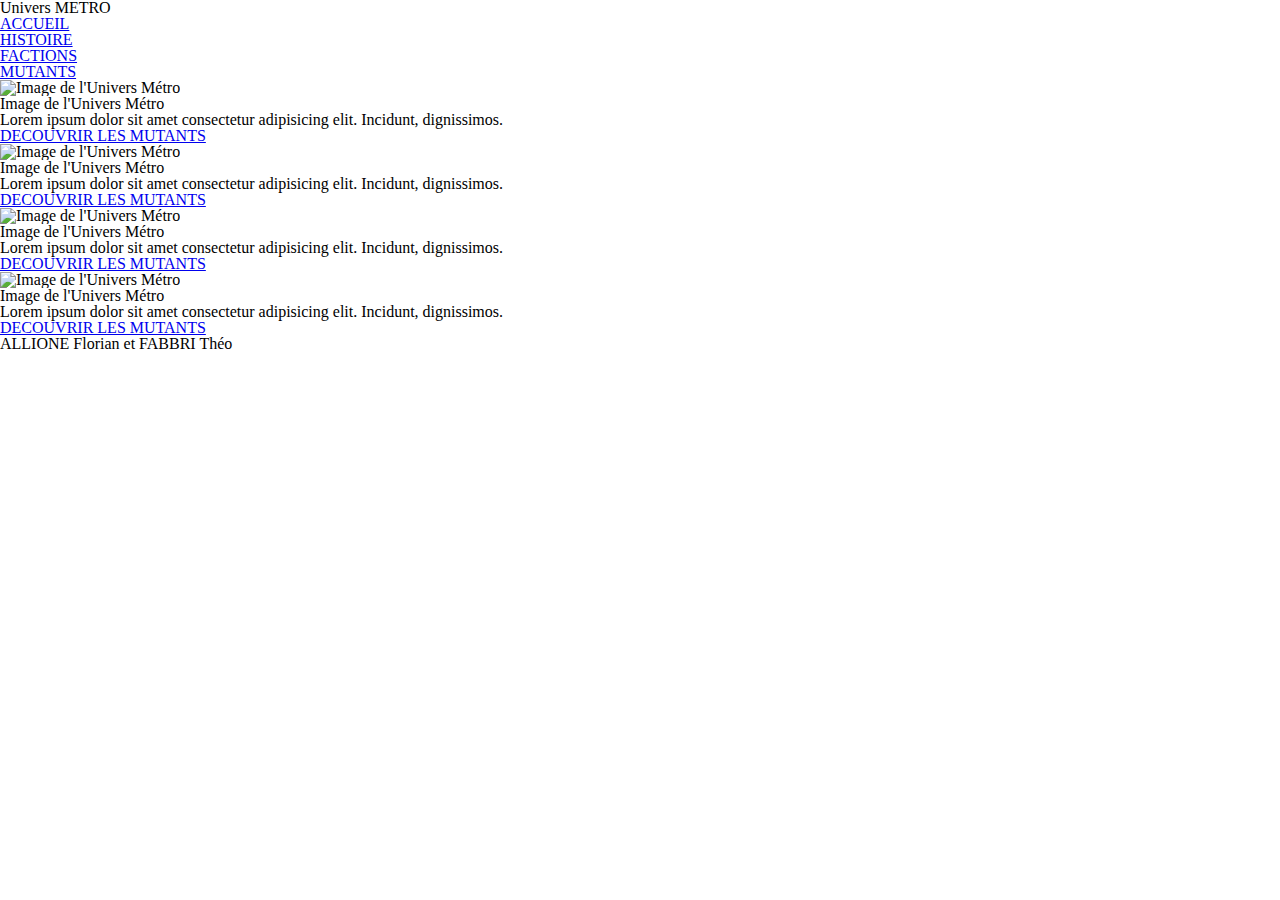
==== factions.html @ 484ef1df "Création de toute les pages HTML avec le link cssreset (pour toute les pages)" ====
<!DOCTYPE html>
<html lang="fr">

<head>
    <meta charset="utf-8" />
    <title>Les Factions - Univers Métro</title>
    <link rel="stylesheet" href="css/cssreset.css" />
</head>

<body>
    <header>
        <h1>Univers METRO</h1>
        <nav>
            <ul>
                <li><a href="index.html" title="Vers la page d'Accueil">ACCUEIL</a></li>
                <li><a href="histoire.html" title="Vers la page Histoire">HISTOIRE</a></li>
                <li><a href="factions.html" title="Vers la page Factions">FACTIONS</a></li>
                <li><a href="mutants.html" title="Vers la page Mutants">MUTANTS</a></li>
            </ul>
        </nav>
    </header>
    <main>
        <!-- Début de section pour la Hanza-->
        <section class="hanza">
            <figure>
                <img src="#" alt="Image de l'Univers Métro" />
                <figcaption>Image de l'Univers Métro</figcaption>
            </figure>
            <aside>
                <p>Lorem ipsum dolor sit amet consectetur adipisicing elit. Incidunt, dignissimos.</p>
                <a href="mutants.html" title="Découvrir les Mutants">DECOUVRIR LES MUTANTS</a>
            </aside>
        </section>
        <!--Fin de section pour la Hanza-->

        <!--Début de section pour le IV Reich-->
        <section class="reich">
            <figure>
                <img src="#" alt="Image de l'Univers Métro" />
                <figcaption>Image de l'Univers Métro</figcaption>
            </figure>
            <aside>
                <p>Lorem ipsum dolor sit amet consectetur adipisicing elit. Incidunt, dignissimos.</p>
                <a href="mutants.html" title="Découvrir les Mutants">DECOUVRIR LES MUTANTS</a>
            </aside>
        </section>
        <!--Fin de section pour le IV Reich-->

        <!--Début de section pour la RedLine-->
        <section class="redline">
            <figure>
                <img src="#" alt="Image de l'Univers Métro" />
                <figcaption>Image de l'Univers Métro</figcaption>
            </figure>
            <aside>
                <p>Lorem ipsum dolor sit amet consectetur adipisicing elit. Incidunt, dignissimos.</p>
                <a href="mutants.html" title="Découvrir les Mutants">DECOUVRIR LES MUTANTS</a>
            </aside>
        </section>
        <!--Fin de section pour la RedLine-->

        <!--Début de section pour les Rangers-->
        <section class="ranger">
            <figure>
                <img src="#" alt="Image de l'Univers Métro" />
                <figcaption>Image de l'Univers Métro</figcaption>
            </figure>
            <aside>
                <p>Lorem ipsum dolor sit amet consectetur adipisicing elit. Incidunt, dignissimos.</p>
                <a href="mutants.html" title="Découvrir les Mutants">DECOUVRIR LES MUTANTS</a>
            </aside>
        </section>
        <!--Fin de section pour les Rangers-->

    </main>
    <footer>
        <address>ALLIONE Florian et FABBRI Théo</address>
    </footer>
</body>

</html>
---- css/cssreset.css ----
/* http://meyerweb.com/eric/tools/css/reset/ 
   v2.0 | 20110126
   License: none (public domain)
*/

html, body, div, span, applet, object, iframe,
h1, h2, h3, h4, h5, h6, p, blockquote, pre,
a, abbr, acronym, address, big, cite, code,
del, dfn, em, img, ins, kbd, q, s, samp,
small, strike, strong, sub, sup, tt, var,
b, u, i, center,
dl, dt, dd, ol, ul, li,
fieldset, form, label, legend,
table, caption, tbody, tfoot, thead, tr, th, td,
article, aside, canvas, details, embed, 
figure, figcaption, footer, header, hgroup, 
menu, nav, output, ruby, section, summary,
time, mark, audio, video {
	margin: 0;
	padding: 0;
	border: 0;
	font-size: 100%;
	font: inherit;
	vertical-align: baseline;
}
/* HTML5 display-role reset for older browsers */
article, aside, details, figcaption, figure, 
footer, header, hgroup, menu, nav, section {
	display: block;
}
body {
	line-height: 1;
}
ol, ul {
	list-style: none;
}
blockquote, q {
	quotes: none;
}
blockquote:before, blockquote:after,
q:before, q:after {
	content: '';
	content: none;
}
table {
	border-collapse: collapse;
	border-spacing: 0;
}
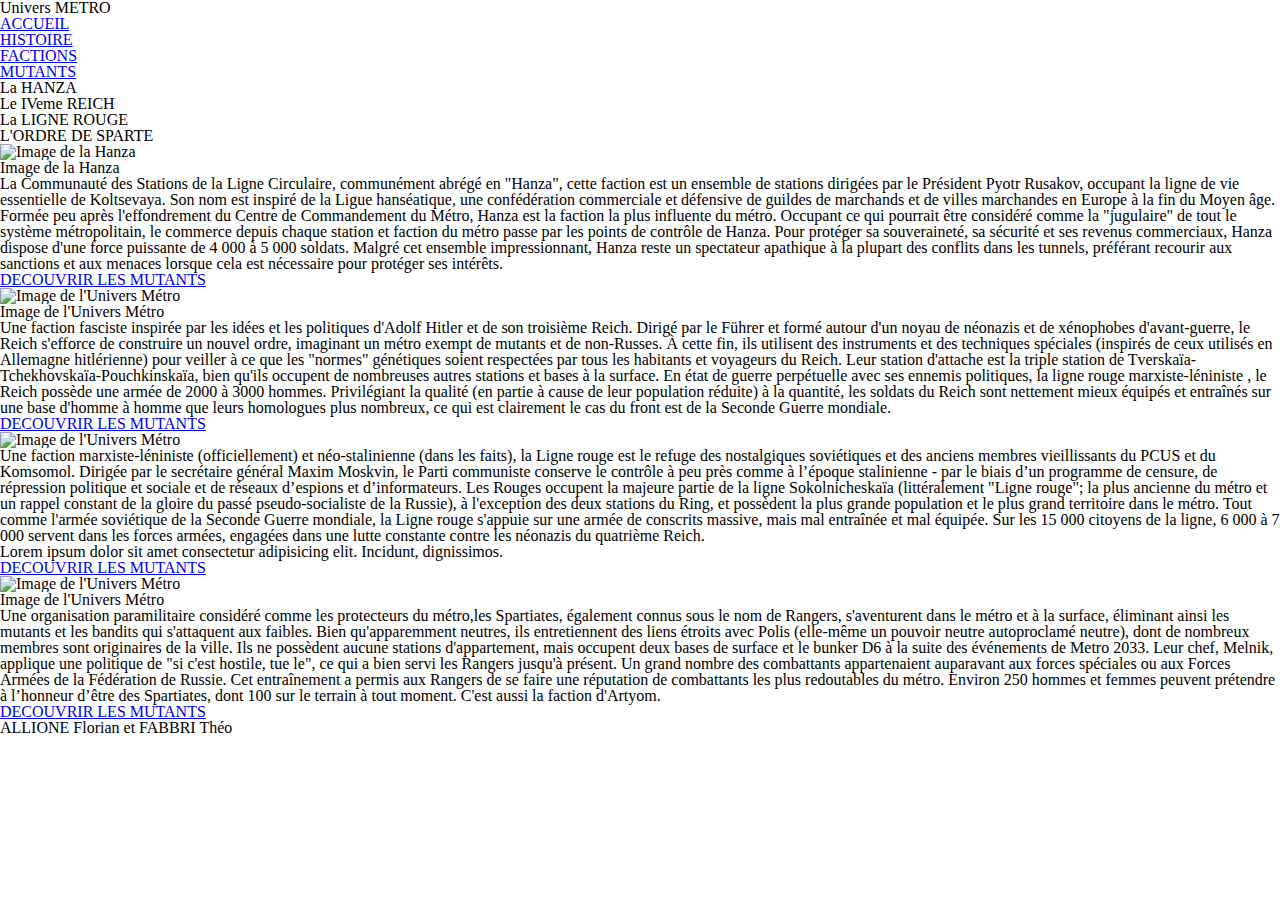
==== commit 5f726095: "Contenu factions.html et index.html" ====
--- a/factions.html
+++ b/factions.html
@@ -20,14 +20,41 @@
         </nav>
     </header>
     <main>
+        <nav>
+            <ul>
+                <li>La HANZA</li>
+                <li>Le IVeme REICH</li>
+                <li>La LIGNE ROUGE</li>
+                <li>L'ORDRE DE SPARTE</li>
+            </ul>
+        </nav>
         <!-- Début de section pour la Hanza-->
         <section class="hanza">
             <figure>
-                <img src="#" alt="Image de l'Univers Métro" />
-                <figcaption>Image de l'Univers Métro</figcaption>
+                <img src="#" alt="Image de la Hanza" />
+                <figcaption>Image de la Hanza</figcaption>
             </figure>
             <aside>
-                <p>Lorem ipsum dolor sit amet consectetur adipisicing elit. Incidunt, dignissimos.</p>
+                <p>La Communauté des Stations de la Ligne Circulaire, communément abrégé en "Hanza",
+                    cette
+                    faction est
+                    un ensemble de stations dirigées par le Président Pyotr Rusakov, occupant la ligne de vie
+                    essentielle de Koltsevaya. Son nom est inspiré de la Ligue hanséatique, une confédération
+                    commerciale et défensive de guildes de marchands et de villes marchandes en Europe à la fin
+                    du Moyen
+                    âge. Formée peu après l'effondrement du Centre de Commandement du Métro, Hanza est la
+                    faction la
+                    plus influente du métro. Occupant ce qui pourrait être considéré comme la "jugulaire" de
+                    tout le
+                    système métropolitain, le commerce depuis chaque station et faction du métro passe par les
+                    points de
+                    contrôle de Hanza. Pour protéger sa souveraineté, sa sécurité et ses revenus commerciaux,
+                    Hanza
+                    dispose d'une force puissante de 4 000 à 5 000 soldats. Malgré cet ensemble impressionnant,
+                    Hanza
+                    reste un spectateur apathique à la plupart des conflits dans les tunnels, préférant recourir
+                    aux
+                    sanctions et aux menaces lorsque cela est nécessaire pour protéger ses intérêts.</p>
                 <a href="mutants.html" title="Découvrir les Mutants">DECOUVRIR LES MUTANTS</a>
             </aside>
         </section>
@@ -40,7 +67,27 @@
                 <figcaption>Image de l'Univers Métro</figcaption>
             </figure>
             <aside>
-                <p>Lorem ipsum dolor sit amet consectetur adipisicing elit. Incidunt, dignissimos.</p>
+                <p>Une faction fasciste inspirée par les idées et les politiques d'Adolf Hitler et de son
+                    troisième
+                    Reich. Dirigé par le Führer et formé autour d'un noyau de néonazis et de xénophobes
+                    d'avant-guerre,
+                    le Reich s'efforce de construire un nouvel ordre, imaginant un métro exempt de mutants et de
+                    non-Russes. À cette fin, ils utilisent des instruments et des techniques spéciales (inspirés
+                    de ceux
+                    utilisés en Allemagne hitlérienne) pour veiller à ce que les "normes" génétiques soient
+                    respectées
+                    par tous les habitants et voyageurs du Reich. Leur station d'attache est la triple station
+                    de
+                    Tverskaïa-Tchekhovskaïa-Pouchkinskaïa, bien qu'ils occupent de nombreuses autres stations et
+                    bases à
+                    la surface. En état de guerre perpétuelle avec ses ennemis politiques, la ligne rouge
+                    marxiste-léniniste , le Reich possède une armée de 2000 à 3000 hommes. Privilégiant la
+                    qualité (en
+                    partie à cause de leur population réduite) à la quantité, les soldats du Reich sont
+                    nettement mieux
+                    équipés et entraînés sur une base d'homme à homme que leurs homologues plus nombreux, ce qui
+                    est
+                    clairement le cas du front est de la Seconde Guerre mondiale.</p>
                 <a href="mutants.html" title="Découvrir les Mutants">DECOUVRIR LES MUTANTS</a>
             </aside>
         </section>
@@ -50,7 +97,30 @@
         <section class="redline">
             <figure>
                 <img src="#" alt="Image de l'Univers Métro" />
-                <figcaption>Image de l'Univers Métro</figcaption>
+                <figcaption>Une faction marxiste-léniniste (officiellement) et néo-stalinienne (dans les
+                    faits), la Ligne
+                    rouge
+                    est le refuge des nostalgiques soviétiques et des anciens membres vieillissants du PCUS et
+                    du
+                    Komsomol. Dirigée par le secrétaire général Maxim Moskvin, le Parti communiste conserve le
+                    contrôle
+                    à peu près comme à l’époque stalinienne - par le biais d’un programme de censure, de
+                    répression
+                    politique et sociale et de réseaux d’espions et d’informateurs. Les Rouges occupent la
+                    majeure
+                    partie de la ligne Sokolnicheskaïa (littéralement "Ligne rouge"; la plus ancienne du métro
+                    et un
+                    rappel constant de la gloire du passé pseudo-socialiste de la Russie), à ​​l'exception des
+                    deux
+                    stations du Ring, et possèdent la plus grande population et le plus grand territoire dans le
+                    métro.
+                    Tout comme l'armée soviétique de la Seconde Guerre mondiale, la Ligne rouge s'appuie sur une
+                    armée
+                    de conscrits massive, mais mal entraînée et mal équipée. Sur les 15 000 citoyens de la
+                    ligne, 6 000
+                    à 7 000 servent dans les forces armées, engagées dans une lutte constante contre les
+                    néonazis du
+                    quatrième Reich.</figcaption>
             </figure>
             <aside>
                 <p>Lorem ipsum dolor sit amet consectetur adipisicing elit. Incidunt, dignissimos.</p>
@@ -66,7 +136,29 @@
                 <figcaption>Image de l'Univers Métro</figcaption>
             </figure>
             <aside>
-                <p>Lorem ipsum dolor sit amet consectetur adipisicing elit. Incidunt, dignissimos.</p>
+                <p>Une organisation paramilitaire considéré comme les protecteurs du métro,les Spartiates,
+                    également
+                    connus sous le nom de Rangers, s'aventurent dans le métro et à la surface, éliminant ainsi
+                    les
+                    mutants et les bandits qui s'attaquent aux faibles. Bien qu'apparemment neutres, ils
+                    entretiennent
+                    des liens étroits avec Polis (elle-même un pouvoir neutre autoproclamé neutre), dont de
+                    nombreux
+                    membres sont originaires de la ville. Ils ne possèdent aucune stations d'appartement, mais
+                    occupent
+                    deux bases de surface et le bunker D6 à la suite des événements de Metro 2033. Leur chef,
+                    Melnik,
+                    applique une politique de "si c'est hostile, tue le", ce qui a bien servi les Rangers
+                    jusqu'à
+                    présent. Un grand nombre des combattants appartenaient auparavant aux forces spéciales ou
+                    aux Forces
+                    Armées de la Fédération de Russie. Cet entraînement a permis aux Rangers de se faire une
+                    réputation
+                    de combattants les plus redoutables du métro. Environ 250 hommes et femmes peuvent prétendre
+                    à
+                    l’honneur d’être des Spartiates, dont 100 sur le terrain à tout moment. C'est aussi la
+                    faction
+                    d'Artyom.</p>
                 <a href="mutants.html" title="Découvrir les Mutants">DECOUVRIR LES MUTANTS</a>
             </aside>
         </section>
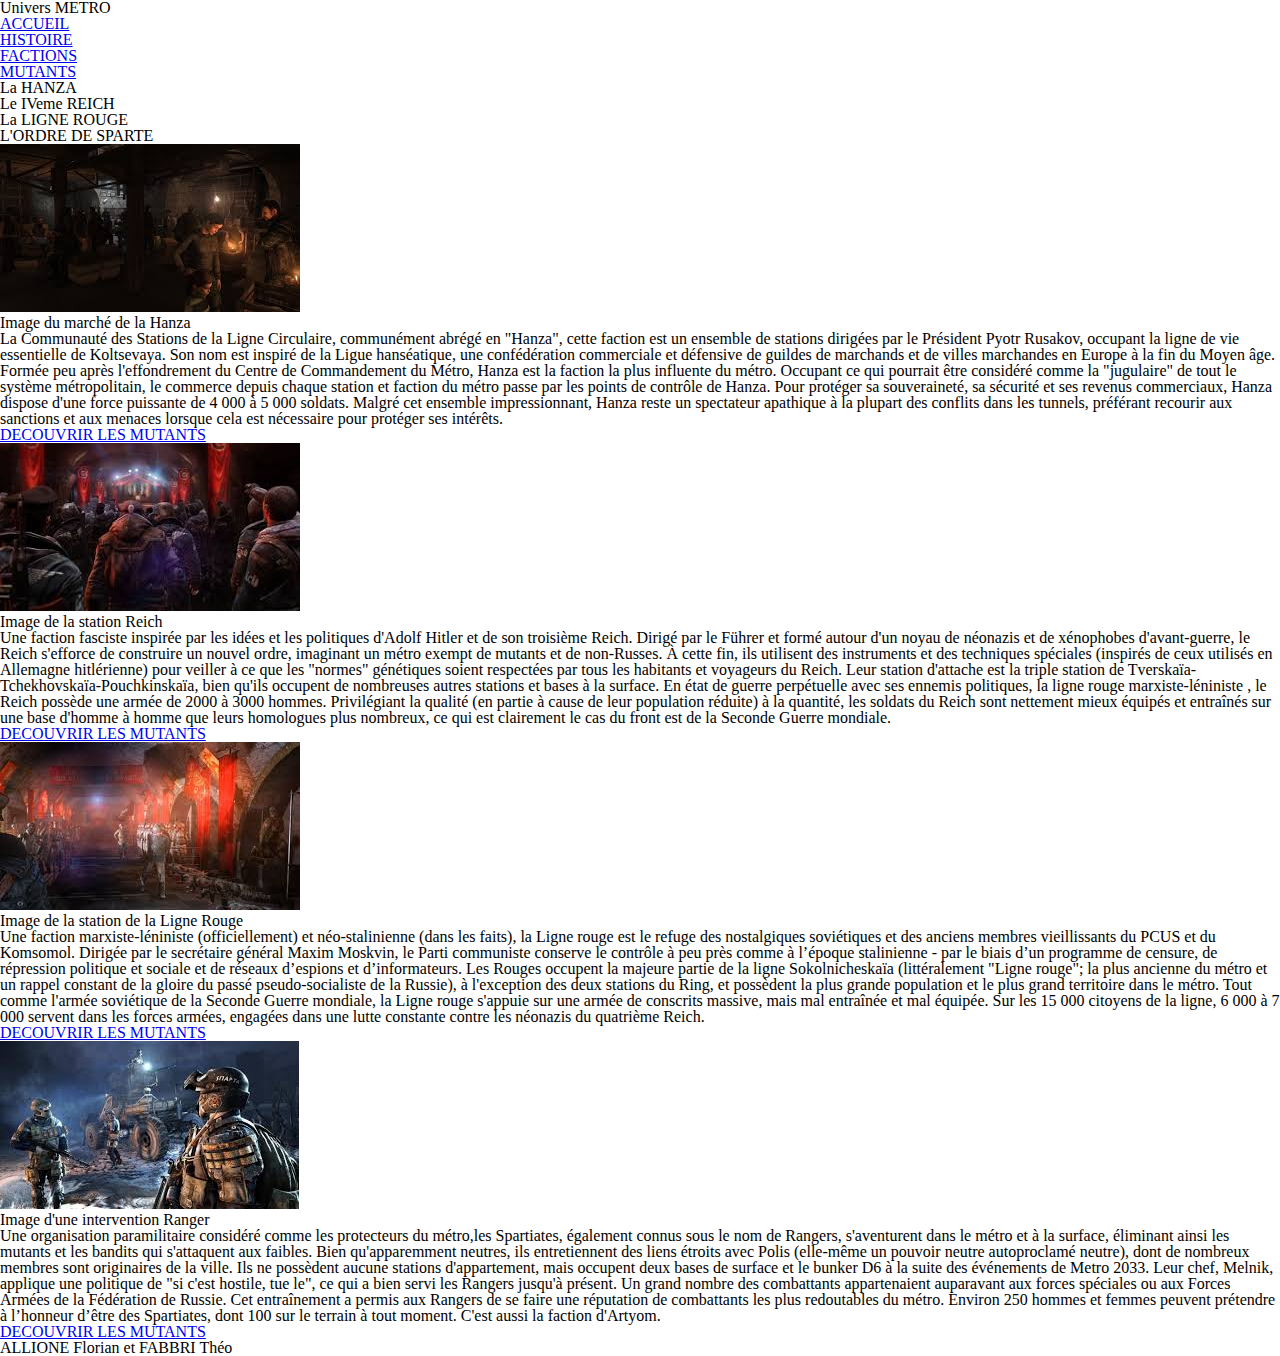
==== commit 60d9c6de: "Ajout image src" ====
--- a/factions.html
+++ b/factions.html
@@ -31,8 +31,8 @@
         <!-- Début de section pour la Hanza-->
         <section class="hanza">
             <figure>
-                <img src="#" alt="Image de la Hanza" />
-                <figcaption>Image de la Hanza</figcaption>
+                <img src="img/hanza.jpg" alt="Image du marché de la Hanza" />
+                <figcaption>Image du marché de la Hanza</figcaption>
             </figure>
             <aside>
                 <p>La Communauté des Stations de la Ligne Circulaire, communément abrégé en "Hanza",
@@ -63,8 +63,8 @@
         <!--Début de section pour le IV Reich-->
         <section class="reich">
             <figure>
-                <img src="#" alt="Image de l'Univers Métro" />
-                <figcaption>Image de l'Univers Métro</figcaption>
+                <img src="img/reich.jpg" alt="Image de la station Reich" />
+                <figcaption>Image de la station Reich</figcaption>
             </figure>
             <aside>
                 <p>Une faction fasciste inspirée par les idées et les politiques d'Adolf Hitler et de son
@@ -96,8 +96,11 @@
         <!--Début de section pour la RedLine-->
         <section class="redline">
             <figure>
-                <img src="#" alt="Image de l'Univers Métro" />
-                <figcaption>Une faction marxiste-léniniste (officiellement) et néo-stalinienne (dans les
+                <img src="img/redline.jpg" alt="Image de le station de la Ligne Rouge" />
+                <figcaption>Image de la station de la Ligne Rouge</figcaption>
+            </figure>
+            <aside>
+                <p>Une faction marxiste-léniniste (officiellement) et néo-stalinienne (dans les
                     faits), la Ligne
                     rouge
                     est le refuge des nostalgiques soviétiques et des anciens membres vieillissants du PCUS et
@@ -120,10 +123,7 @@
                     ligne, 6 000
                     à 7 000 servent dans les forces armées, engagées dans une lutte constante contre les
                     néonazis du
-                    quatrième Reich.</figcaption>
-            </figure>
-            <aside>
-                <p>Lorem ipsum dolor sit amet consectetur adipisicing elit. Incidunt, dignissimos.</p>
+                    quatrième Reich.</p>
                 <a href="mutants.html" title="Découvrir les Mutants">DECOUVRIR LES MUTANTS</a>
             </aside>
         </section>
@@ -132,8 +132,8 @@
         <!--Début de section pour les Rangers-->
         <section class="ranger">
             <figure>
-                <img src="#" alt="Image de l'Univers Métro" />
-                <figcaption>Image de l'Univers Métro</figcaption>
+                <img src="img/ranger.jpg" alt="Image d'une intervention Ranger" />
+                <figcaption>Image d'une intervention Ranger</figcaption>
             </figure>
             <aside>
                 <p>Une organisation paramilitaire considéré comme les protecteurs du métro,les Spartiates,
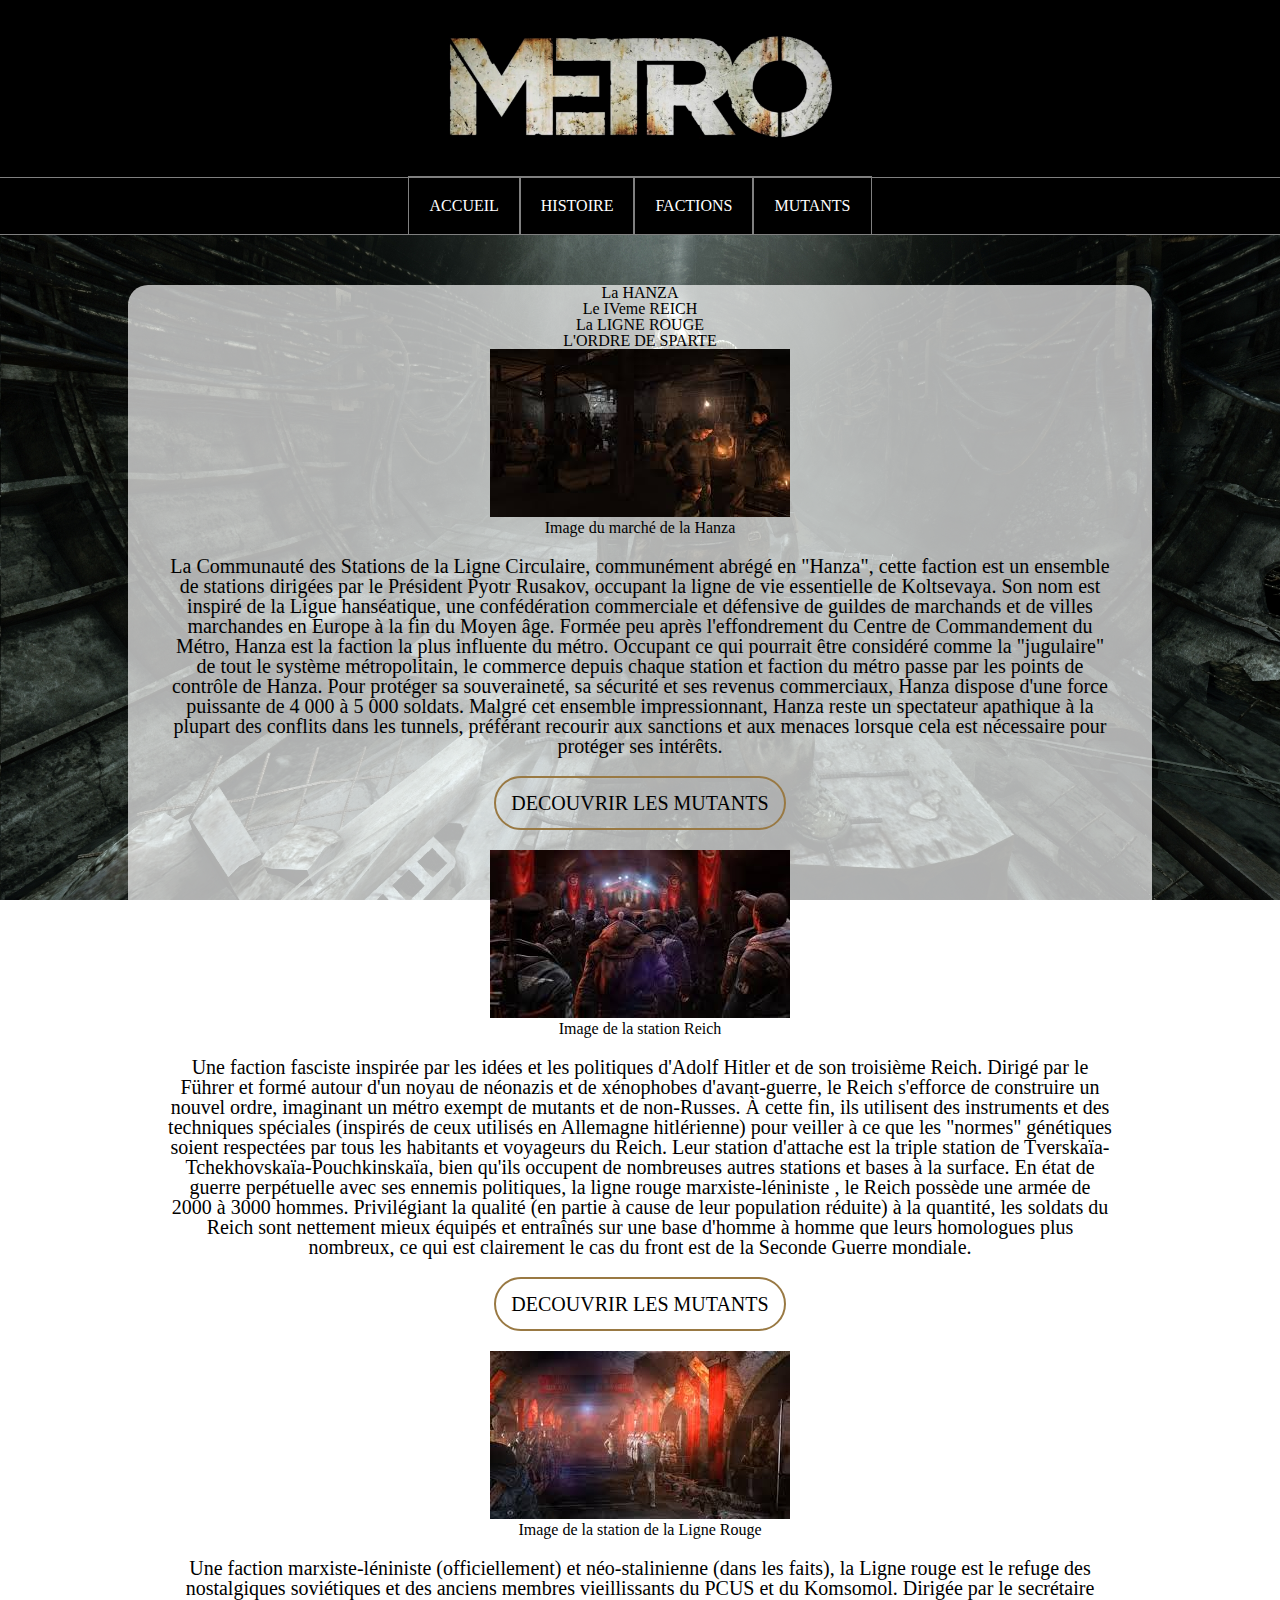
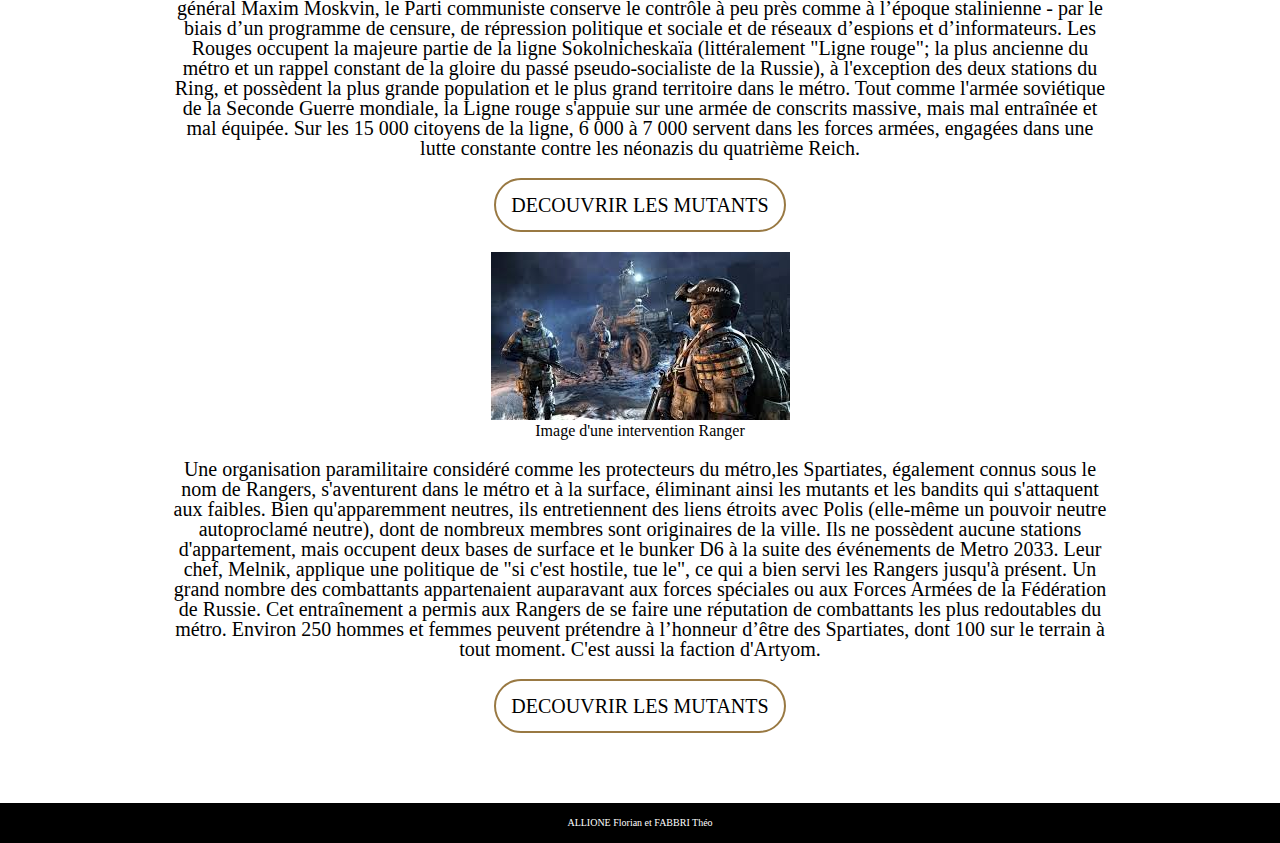
==== commit 867ee20f: "CSS du header/footer de toute les pages + CSS contenu de la page d'accueil + balise meta pour mobile" ====
--- a/factions.html
+++ b/factions.html
@@ -3,13 +3,15 @@
 
 <head>
     <meta charset="utf-8" />
+    <meta name="viewport" content="width=device-width" />
     <title>Les Factions - Univers Métro</title>
     <link rel="stylesheet" href="css/cssreset.css" />
+    <link rel="stylesheet" href="css/style.css" />
 </head>
 
 <body>
     <header>
-        <h1>Univers METRO</h1>
+        <img src="img/Metro_banderolle.jpg" alt="Logo Métro">
         <nav>
             <ul>
                 <li><a href="index.html" title="Vers la page d'Accueil">ACCUEIL</a></li>
--- a/css/style.css
+++ b/css/style.css
@@ -0,0 +1,88 @@
+body {
+  background-image: url(/img/tunnel.jpg);
+  background-attachment: fixed;
+  background-repeat: no-repeat;
+  background-size: cover;
+}
+header {
+  background-color: black;
+  text-align: center;
+}
+header img {
+  width: 400px;
+  padding: 30px;
+}
+
+header ul {
+  display: flex;
+  justify-content: center;
+  background-color: black;
+  border-width: 1.5px 0 1.5px 0;
+  border-color: grey;
+  border-style: solid;
+}
+header ul li {
+  flex-direction: row;
+  padding: 20px 0 20px 0;
+}
+header ul li a {
+  text-decoration: none;
+  color: white;
+  padding: 20px;
+  border: 1px solid grey;
+  transition: background-color 0.5s;
+}
+header ul li a:hover {
+  color: black;
+  background-color: white;
+  transition: all 0.5s;
+}
+main {
+  border-radius: 20px;
+  background-color: rgba(255, 255, 255, 0.678);
+  width: 80%;
+  margin: 50px auto 50px auto;
+  text-align: center;
+}
+main h1 {
+  font-size: 30px;
+  font-weight: 3px;
+  padding: 20px;
+}
+main p {
+  padding: 20px 40px 20px 40px;
+  font-size: 20px;
+}
+main a {
+  display: inline-block;
+  text-decoration: none;
+  color: black;
+  font-size: 20px;
+  font-weight: 2px;
+  padding: 15px;
+  margin-bottom: 20px;
+
+  border: 2px solid rgb(153, 121, 67);
+  border-radius: 50px;
+  transition: all 0.5s;
+}
+main a:hover {
+  border-color: black;
+  background-color: white;
+  transition: all 0.5s;
+}
+footer {
+  position: static;
+  left: 0;
+  right: 0;
+  bottom: 0;
+  display: flex;
+  justify-content: center;
+  align-items: center;
+  height: 40px;
+  background-color: black;
+}
+footer address {
+  color: white;
+  font-size: 10px;
+}
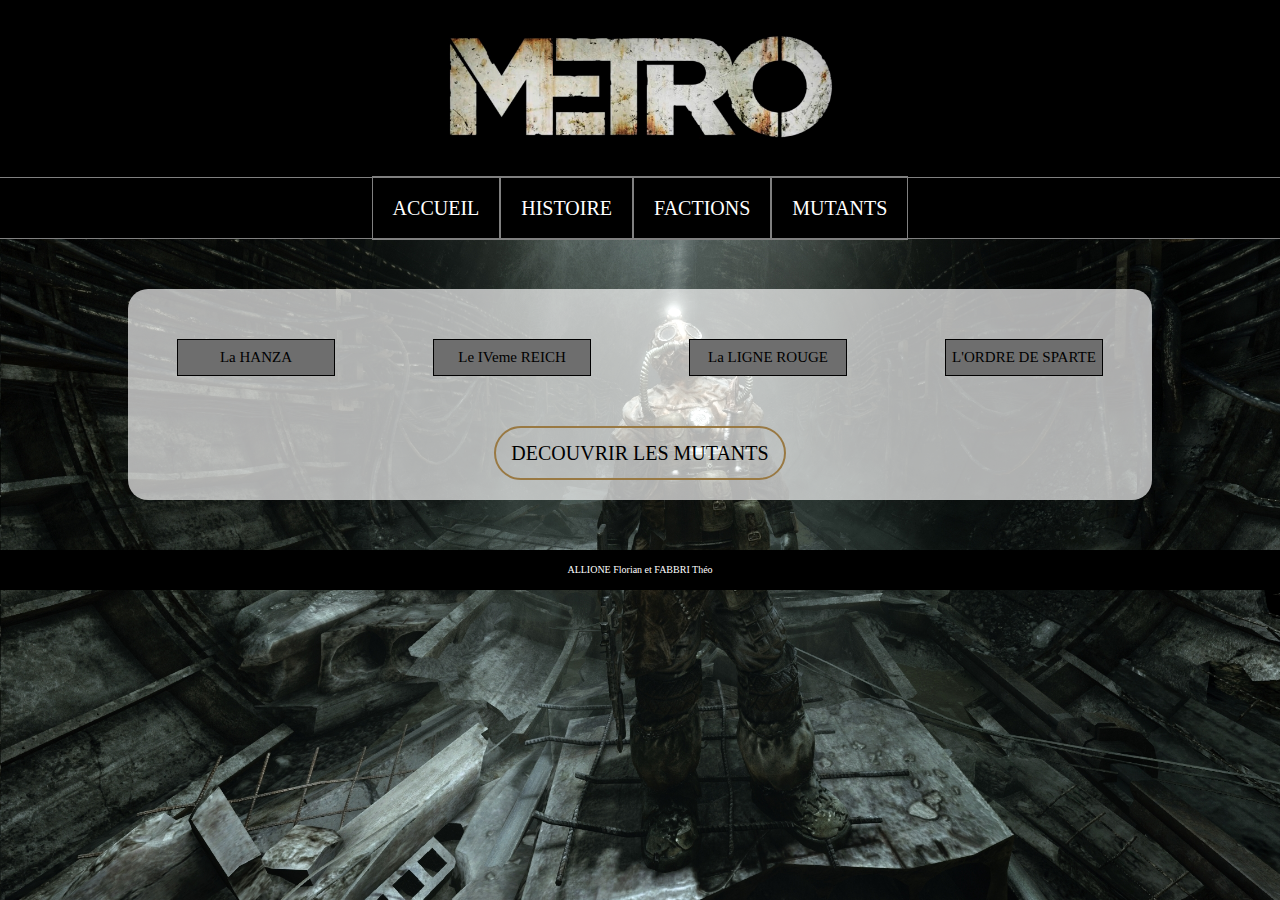
==== commit 544d22c5: "Responsive histoire.html + index.html et mise en forme du contenu factions.html ° mutants.html et st" ====
--- a/factions.html
+++ b/factions.html
@@ -22,16 +22,16 @@
         </nav>
     </header>
     <main>
-        <nav>
+        <nav class="secondary-menu">
             <ul>
-                <li>La HANZA</li>
-                <li>Le IVeme REICH</li>
-                <li>La LIGNE ROUGE</li>
-                <li>L'ORDRE DE SPARTE</li>
+                <li class="bhanza">La HANZA</li>
+                <li class="breich">Le IVeme REICH</li>
+                <li class="bredline">La LIGNE ROUGE</li>
+                <li class="branger">L'ORDRE DE SPARTE</li>
             </ul>
         </nav>
         <!-- Début de section pour la Hanza-->
-        <section class="hanza">
+        <section class="hanza img-section disable">
             <figure>
                 <img src="img/hanza.jpg" alt="Image du marché de la Hanza" />
                 <figcaption>Image du marché de la Hanza</figcaption>
@@ -57,13 +57,12 @@
                     reste un spectateur apathique à la plupart des conflits dans les tunnels, préférant recourir
                     aux
                     sanctions et aux menaces lorsque cela est nécessaire pour protéger ses intérêts.</p>
-                <a href="mutants.html" title="Découvrir les Mutants">DECOUVRIR LES MUTANTS</a>
             </aside>
         </section>
         <!--Fin de section pour la Hanza-->
 
         <!--Début de section pour le IV Reich-->
-        <section class="reich">
+        <section class="reich img-section disable">
             <figure>
                 <img src="img/reich.jpg" alt="Image de la station Reich" />
                 <figcaption>Image de la station Reich</figcaption>
@@ -90,13 +89,12 @@
                     équipés et entraînés sur une base d'homme à homme que leurs homologues plus nombreux, ce qui
                     est
                     clairement le cas du front est de la Seconde Guerre mondiale.</p>
-                <a href="mutants.html" title="Découvrir les Mutants">DECOUVRIR LES MUTANTS</a>
             </aside>
         </section>
         <!--Fin de section pour le IV Reich-->
 
         <!--Début de section pour la RedLine-->
-        <section class="redline">
+        <section class="redline img-section disable">
             <figure>
                 <img src="img/redline.jpg" alt="Image de le station de la Ligne Rouge" />
                 <figcaption>Image de la station de la Ligne Rouge</figcaption>
@@ -126,13 +124,12 @@
                     à 7 000 servent dans les forces armées, engagées dans une lutte constante contre les
                     néonazis du
                     quatrième Reich.</p>
-                <a href="mutants.html" title="Découvrir les Mutants">DECOUVRIR LES MUTANTS</a>
             </aside>
         </section>
         <!--Fin de section pour la RedLine-->
 
         <!--Début de section pour les Rangers-->
-        <section class="ranger">
+        <section class="ranger img-section disable">
             <figure>
                 <img src="img/ranger.jpg" alt="Image d'une intervention Ranger" />
                 <figcaption>Image d'une intervention Ranger</figcaption>
@@ -161,15 +158,15 @@
                     l’honneur d’être des Spartiates, dont 100 sur le terrain à tout moment. C'est aussi la
                     faction
                     d'Artyom.</p>
-                <a href="mutants.html" title="Découvrir les Mutants">DECOUVRIR LES MUTANTS</a>
             </aside>
         </section>
         <!--Fin de section pour les Rangers-->
-
+        <a href="mutants.html" title="Découvrir les Mutants">DECOUVRIR LES MUTANTS</a>
     </main>
     <footer>
         <address>ALLIONE Florian et FABBRI Théo</address>
     </footer>
+    <script src="/js/script.js"></script>
 </body>
 
 </html>--- a/css/style.css
+++ b/css/style.css
@@ -29,6 +29,7 @@
   text-decoration: none;
   color: white;
   padding: 20px;
+  font-size: 20px;
   border: 1px solid grey;
   transition: background-color 0.5s;
 }
@@ -43,6 +44,7 @@
   width: 80%;
   margin: 50px auto 50px auto;
   text-align: center;
+  position: relative;
 }
 main h1 {
   font-size: 30px;
@@ -71,6 +73,39 @@
   background-color: white;
   transition: all 0.5s;
 }
+main nav.secondary-menu ul {
+  display: flex;
+  flex-direction: row;
+  font-size: 15px;
+  justify-content: space-around;
+  align-items: center;
+}
+main nav.secondary-menu ul li {
+  margin: 50px 0 50px 0;
+  padding: 10px 3px 10px 3px;
+  width: 150px;
+  background-color: rgb(110, 110, 110);
+  border: 1px solid black;
+}
+section {
+  text-align: right;
+}
+section figure {
+  float: left;
+  margin: 25px 15px 7px 15px;
+}
+section.img-section figure img {
+  width: 400px;
+}
+section.img-mutant figure img {
+  width: 200px;
+}
+.disable {
+  display: none;
+}
+.visible {
+  display: block;
+}
 footer {
   position: static;
   left: 0;
@@ -86,3 +121,74 @@
   color: white;
   font-size: 10px;
 }
+
+@media screen and (min-width: 1100px) {
+  main ul.histoire {
+    display: flex;
+    justify-content: center;
+    flex-direction: row;
+  }
+  main ul.histoire li img.img-hist {
+    height: 200px;
+    padding: 30px;
+    position: relative;
+    top: 40px;
+  }
+}
+
+@media screen and (max-width: 1100px) {
+  main ul.histoire {
+    display: flex;
+    justify-content: center;
+    flex-direction: column;
+  }
+  main ul.histoire li img.img-hist {
+    height: 200px;
+    padding: 30px;
+  }
+  main nav.secondary-menu ul {
+    display: flex;
+    flex-direction: column;
+    font-size: 15px;
+  }
+  main nav.secondary-menu ul li {
+    padding: 10px;
+    margin: 5px auto 5px auto;
+    width: 100px;
+    background-color: rgb(110, 110, 110);
+    border: 1px solid black;
+    border-radius: 10px;
+  }
+}
+
+@media screen and (max-width: 500px) {
+  header img {
+    width: 200px;
+    padding: 30px;
+  }
+  header ul li {
+    flex-direction: row;
+    padding: 10px 0 10px 0;
+  }
+  header ul li a {
+    text-decoration: none;
+    color: white;
+    padding: 10px;
+    font-size: 15px;
+    border: 1px solid grey;
+    transition: background-color 0.5s;
+  }
+  main a {
+    display: inline-block;
+    text-decoration: none;
+    color: black;
+    font-size: 15px;
+    font-weight: 2px;
+    padding: 10px;
+    margin-bottom: 20px;
+
+    border: 2px solid rgb(153, 121, 67);
+    border-radius: 50px;
+    transition: all 0.5s;
+  }
+}
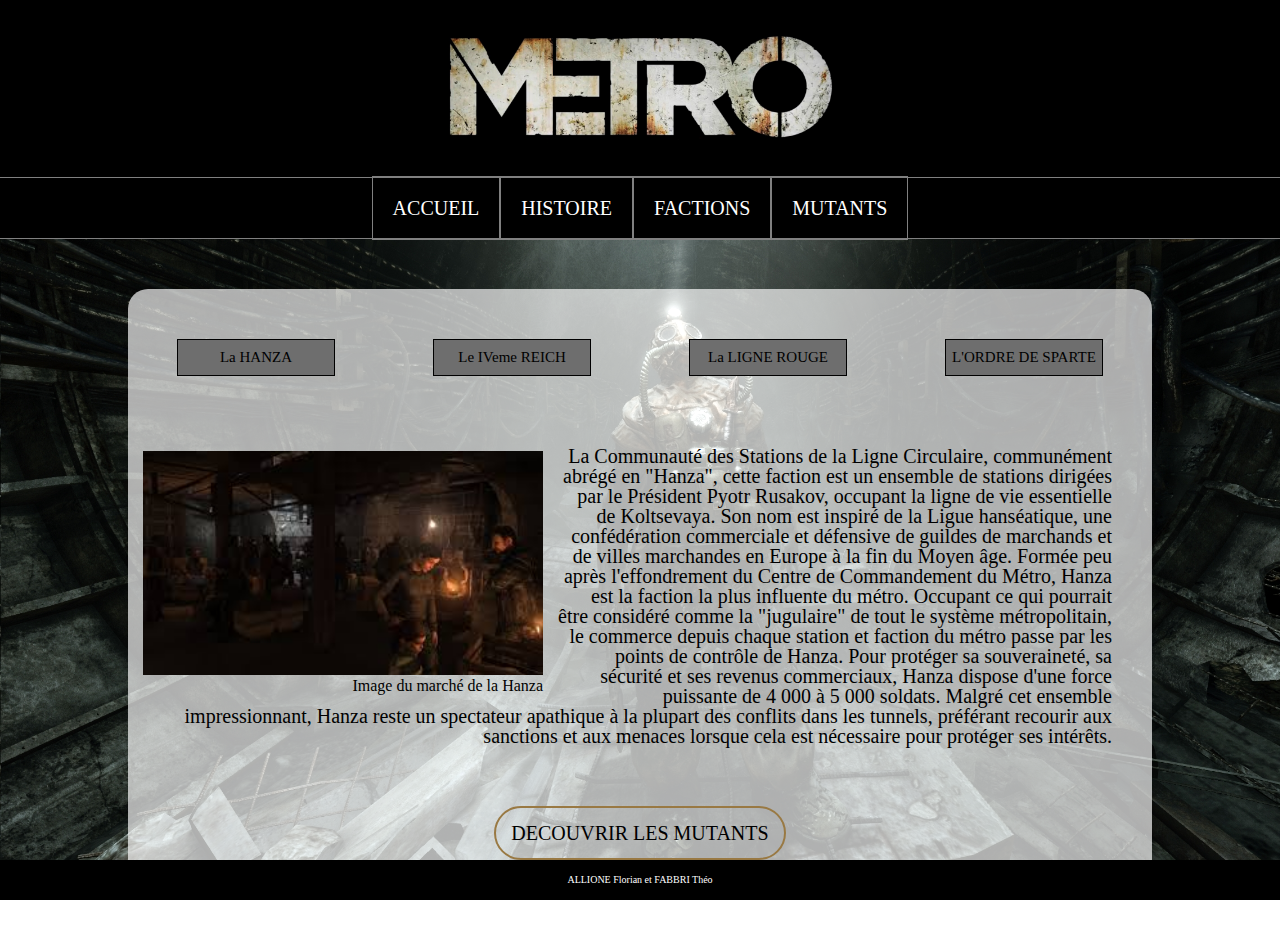
==== commit c7d4a4df: "Amélioration css + JS pages factions et mutants fait" ====
--- a/factions.html
+++ b/factions.html
@@ -24,14 +24,14 @@
     <main>
         <nav class="secondary-menu">
             <ul>
-                <li class="bhanza">La HANZA</li>
-                <li class="breich">Le IVeme REICH</li>
-                <li class="bredline">La LIGNE ROUGE</li>
-                <li class="branger">L'ORDRE DE SPARTE</li>
+                <li onClick="bhanza()">La HANZA</li>
+                <li onClick="breich()">Le IVeme REICH</li>
+                <li onClick="bredline()">La LIGNE ROUGE</li>
+                <li onClick="branger()">L'ORDRE DE SPARTE</li>
             </ul>
         </nav>
         <!-- Début de section pour la Hanza-->
-        <section class="hanza img-section disable">
+        <section class="img-section" id="hanza">
             <figure>
                 <img src="img/hanza.jpg" alt="Image du marché de la Hanza" />
                 <figcaption>Image du marché de la Hanza</figcaption>
@@ -62,7 +62,7 @@
         <!--Fin de section pour la Hanza-->
 
         <!--Début de section pour le IV Reich-->
-        <section class="reich img-section disable">
+        <section class="img-section" id="reich">
             <figure>
                 <img src="img/reich.jpg" alt="Image de la station Reich" />
                 <figcaption>Image de la station Reich</figcaption>
@@ -94,7 +94,7 @@
         <!--Fin de section pour le IV Reich-->
 
         <!--Début de section pour la RedLine-->
-        <section class="redline img-section disable">
+        <section class="img-section" id="redline">
             <figure>
                 <img src="img/redline.jpg" alt="Image de le station de la Ligne Rouge" />
                 <figcaption>Image de la station de la Ligne Rouge</figcaption>
@@ -129,7 +129,7 @@
         <!--Fin de section pour la RedLine-->
 
         <!--Début de section pour les Rangers-->
-        <section class="ranger img-section disable">
+        <section class="img-section" id="ranger">
             <figure>
                 <img src="img/ranger.jpg" alt="Image d'une intervention Ranger" />
                 <figcaption>Image d'une intervention Ranger</figcaption>
@@ -166,7 +166,7 @@
     <footer>
         <address>ALLIONE Florian et FABBRI Théo</address>
     </footer>
-    <script src="/js/script.js"></script>
+    <script src="/js/script_factions.js"></script>
 </body>
 
 </html>--- a/css/style.css
+++ b/css/style.css
@@ -1,5 +1,5 @@
 body {
-  background-image: url(/img/tunnel.jpg);
+  background-image: url(../img/tunnel.jpg);
   background-attachment: fixed;
   background-repeat: no-repeat;
   background-size: cover;
@@ -86,9 +86,20 @@
   width: 150px;
   background-color: rgb(110, 110, 110);
   border: 1px solid black;
+  transition: all 0.5s;
+}
+main nav.secondary-menu ul li:hover {
+  background-color: rgb(172, 172, 172);
+  color: black;
+  border-radius: 10px;
+  transition: all 0.5s;
 }
 section {
   text-align: right;
+  padding-bottom: 40px;
+}
+#demons {
+  padding-bottom: 100px;
 }
 section figure {
   float: left;
@@ -100,14 +111,8 @@
 section.img-mutant figure img {
   width: 200px;
 }
-.disable {
-  display: none;
-}
-.visible {
-  display: block;
-}
 footer {
-  position: static;
+  position: fixed;
   left: 0;
   right: 0;
   bottom: 0;
